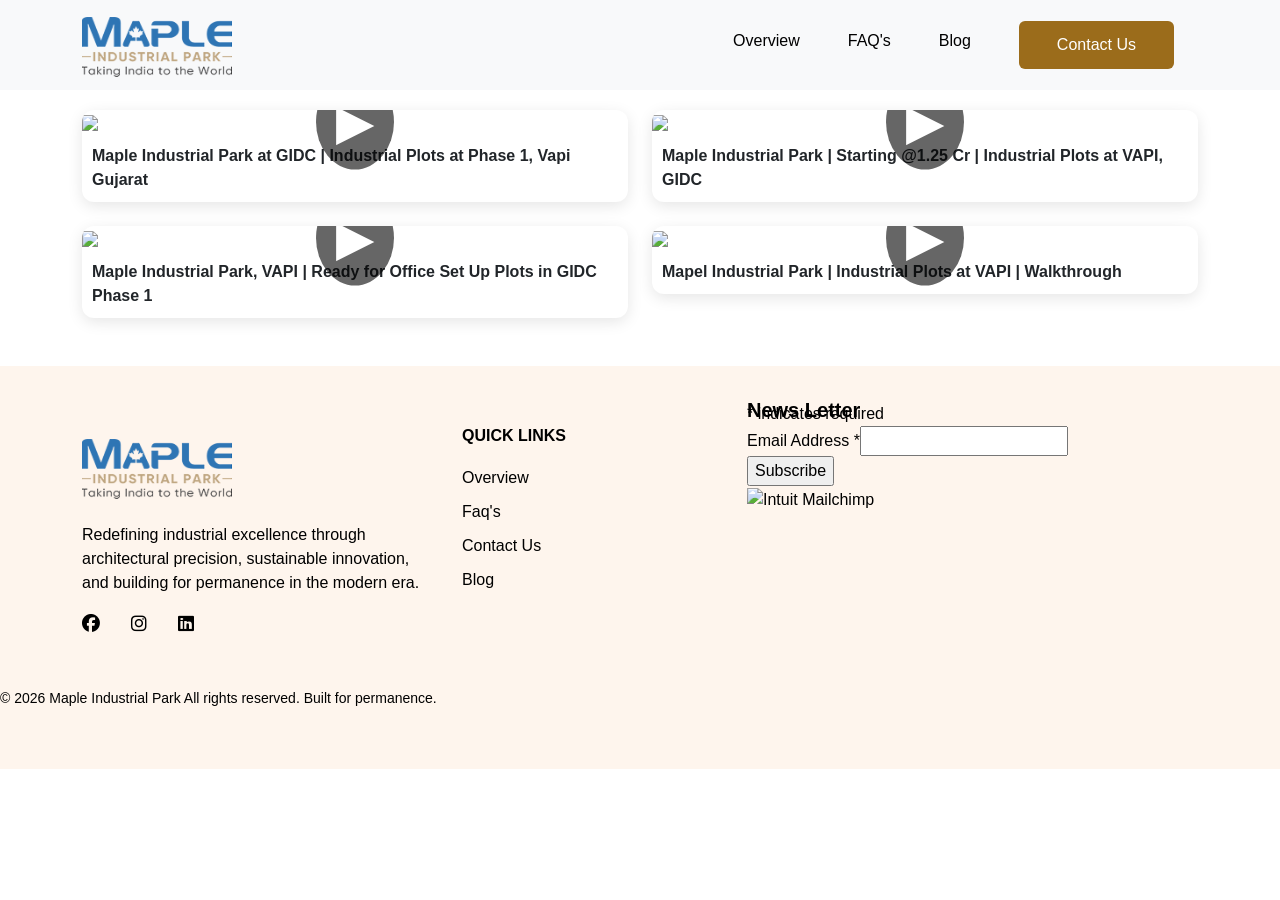
==== blog.html @ 60f50d87 "Add files via upload" ====
<!DOCTYPE html>
<html lang="en">
<head>
  <meta charset="UTF-8">
  <meta name="viewport" content="width=device-width, initial-scale=1">
  <title>Maple</title>

 <!-- Bootstrap CSS -->
    <link
      href="https://cdn.jsdelivr.net/npm/bootstrap@5.3.3/dist/css/bootstrap.min.css"
      rel="stylesheet"
    />

     <!-- Custom CSS -->
    <link rel="stylesheet" href="css/style.css" />



     <link
      href="https://fonts.googleapis.com/css2?family=Caveat:wght@400;600;700&display=swap"
      rel="stylesheet"
    />

    <link
      rel="stylesheet"
      href="https://cdnjs.cloudflare.com/ajax/libs/font-awesome/6.5.0/css/all.min.css"
    />

    <link
      href="https://fonts.googleapis.com/css2?family=Libre+Baskerville:wght@400;700&display=swap"
      rel="stylesheet"
    />

    
    <link 
    href="https://fonts.googleapis.com/css2?family=Lato:ital,wght@0,100;0,300;0,400;0,700;0,900;1,100;1,300;1,400;1,700;1,900&family=Montserrat:ital,wght@0,100..900;1,100..900&family=Nunito+Sans:ital,opsz,wght@0,6..12,200..1000;1,6..12,200..1000&display=swap" 
    rel="stylesheet"
    />

    <link
      rel="stylesheet"
      href="https://cdn.jsdelivr.net/npm/bootstrap-icons@1.11.3/font/bootstrap-icons.css"
    />


    <link rel="icon" type="image/png" href="images/favicon_ico.png">


    <link href="//cdn-images.mailchimp.com/embedcode/classic-061523.css" rel="stylesheet" type="text/css">

  
</head>

<body>


    <nav
      class="navbar navbar-expand-lg navbar-light bg-light position-absolute top-0 start-0 w-100"
      style="background-color: rgba(255, 255, 255, 1); z-index:1000;"
        >
      <div class="container">
        <!-- Logo -->
        <a class="navbar-brand" href="index.html">
          <img
            src="images\logo_new_1.png"
            width="150"
            height="60"
            class="d-inline-block align-text-top"
            alt="Logo"
          />
        </a>

        <!-- Hamburger Button -->
        <button
          class="navbar-toggler"
          type="button"
          data-bs-toggle="collapse"
          data-bs-target="#mainNavbar"
        >
          <span class="navbar-toggler-icon"></span>
        </button>

        <!-- Menu -->
        <div class="collapse navbar-collapse" id="mainNavbar">
          <ul class="navbar-nav ms-auto">
            <li class="nav-item mx-3">
              <a class="nav-link active" href="index.html">Overview</a>
            </li>
            <li class="nav-item mx-3">
              <a class="nav-link active" href="faqs.html">FAQ's</a>
            </li>
            <li class="nav-item mx-3">
              <a class="nav-link active" href="blog.html">Blog</a>
            </li>
            

            <button
              type="button"
              class="btn  mx-3 text-white px-4 py-1 mx-4"
              style="background-color: #9B6C1B"
            >
              <a href="contact_us.html" class="btn text-white" role="button">Contact Us</a>
            </button>

          </ul>
        </div>
      </div>
    </nav>


    <section id="blog">

      <div class="container my-5">

        <h2 class="text-center mb-4">Our Video Blog</h2>

        <div class="row g-4">




          <!-- <iframe width="560" height="315" src="https://www.youtube.com/embed/GJcdnTCsssk?si=n8woYSZh-W6G5MB_" title="YouTube video player" frameborder="0" allow="accelerometer; autoplay; clipboard-write; encrypted-media; gyroscope; picture-in-picture; web-share" referrerpolicy="strict-origin-when-cross-origin" allowfullscreen></iframe> -->

          <!-- Video 1 -->
          <div class="col-lg-6 col-md-6 col-12">
            <div class="video-card">
              <div class="video-thumbnail" data-video-id="GJcdnTCsssk" onclick="playVideo(this, 'GJcdnTCsssk')">
                <img src="https://img.youtube.com/vi/GJcdnTCsssk/hqdefault.jpg" class="img-fluid">
                <div class="play-btn">▶</div>
              </div>
              <div class="video-title">Maple Industrial Park at GIDC | Industrial Plots at Phase 1, Vapi Gujarat</div>
            </div>
          </div>



        
          <!-- <iframe width="560" height="315" src="https://www.youtube.com/embed/DKEtXfh9ASQ?si=tRw82xtu9lzBPoAW" title="YouTube video player" frameborder="0" allow="accelerometer; autoplay; clipboard-write; encrypted-media; gyroscope; picture-in-picture; web-share" referrerpolicy="strict-origin-when-cross-origin" allowfullscreen></iframe> -->

          <!-- Video 2 -->
          <div class="col-lg-6 col-md-6 col-12">
            <div class="video-card">
              <div class="video-thumbnail" data-video-id="DKEtXfh9ASQ" onclick="playVideo(this, 'DKEtXfh9ASQ')">
                <img src="https://img.youtube.com/vi/GJcdnTCsssk/hqdefault.jpg" class="img-fluid">
                <div class="play-btn">▶</div>
              </div>
              <div class="video-title">Maple Industrial Park | Starting @1.25 Cr | Industrial Plots at VAPI, GIDC</div>
            </div>
          </div>




          <!-- <iframe width="560" height="315" src="https://www.youtube.com/embed/JirCPtrl8Us?si=dyFGDROiax-Jpcpb" title="YouTube video player" frameborder="0" allow="accelerometer; autoplay; clipboard-write; encrypted-media; gyroscope; picture-in-picture; web-share" referrerpolicy="strict-origin-when-cross-origin" allowfullscreen></iframe> -->

          <!-- Video 3 -->
          <div class="col-lg-6 col-md-6 col-12">
          <div class="video-card">
            <div class="video-thumbnail" data-video-id="JirCPtrl8Us" onclick="playVideo(this, 'JirCPtrl8Us')">
              <img src="https://img.youtube.com/vi/GJcdnTCsssk/hqdefault.jpg" class="img-fluid">
              <div class="play-btn">▶</div>
            </div>
            <div class="video-title">Maple Industrial Park, VAPI | Ready for Office Set Up Plots in GIDC Phase 1</div>
          </div>
          </div>




          <!-- <iframe width="560" height="315" src="https://www.youtube.com/embed/nOAZSbTJhhA?si=JARxRlSx94N-RtrA" title="YouTube video player" frameborder="0" allow="accelerometer; autoplay; clipboard-write; encrypted-media; gyroscope; picture-in-picture; web-share" referrerpolicy="strict-origin-when-cross-origin" allowfullscreen></iframe> -->

          

          <!-- Video 4 -->
          <div class="col-lg-6 col-md-6 col-12">
          <div class="video-card">
            <div class="video-thumbnail" data-video-id="nOAZSbTJhhA" onclick="playVideo(this, 'nOAZSbTJhhA')">
              <img src="https://img.youtube.com/vi/GJcdnTCsssk/hqdefault.jpg" class="img-fluid">
              <div class="play-btn">▶</div>
            </div>
            <div class="video-title">Mapel Industrial Park | Industrial Plots at VAPI | Walkthrough</div>
          </div>

          </div>


        </div>

      </div>

      </section>



<footer class="footer">
      <div class="container">
        <div class="row">
         
          <div class="col-lg-4">
            <a class="navbar-brand" href="index.html"></a>
            <img
              src="images\logo_new_1.png"
              width="150"
              height="60"
              class="d-inline-block align-text-top"
              alt="Logo"
            />

            <div class="footer-contact mt-4">
              <p>
                Redefining industrial excellence through architectural
                precision, sustainable innovation, and building for
                permanence in the modern era.
              </p>

             
            </div>

          
            <div class="social-icons d-flex align-items-center gap-3 mt-3">

              <a href="https://www.facebook.com" target="_blank">
                <i class="fab fa-facebook"></i>
              </a>

              <a href="https://www.instagram.com" target="_blank">
                <i class="fab fa-instagram"></i>
              </a>
             
              <a href="https://www.linkedin.com" target="_blank">
                <i class="fab fa-linkedin"></i>
              </a>
            </div>


          </div>

          <!-- Quick Links -->
          <div class="col-lg-3 footer-text-gapping">
            <h6>QUICK LINKS</h6>

            <a  href="index.html">Overview</a>
            <a  href="faqs.html">Faq's</a>
            <a  href="contact_us.html">Contact Us</a>
            <a  href="blog.html">Blog</a>
          </div>


          <!-- Newsletter -->


              <div id="mc_embed_signup" class="col-lg-5 newsletter-subscribe-low-res">
              <form 
              action="https://mapleindustrialpark.us14.list-manage.com/subscribe/post?u=c8f7ef2685ff2d5ece3eaa385&amp;id=449c632bc3&amp;f_id=00dec4e0f0" 
              method="post" 
              id="mc-embedded-subscribe-form" 
              name="mc-embedded-subscribe-form" 
              class="validate" 
              target="_blank">
                      <div id="mc_embed_signup_scroll" style="margin-top: -28px;">
                        <h5><b>News Letter</b></h5>
                          <div class="indicates-required" style="margin-top: -28px;">
                            <span class="asterisk">*</span> indicates required</div>
                          <div class="mc-field-group"><label for="mce-EMAIL">Email Address <span class="asterisk">*</span></label><input 
                            type="email" 
                            name="EMAIL" 
                            class="required email" 
                            id="mce-EMAIL" 
                            required="" 
                            value=""></div>
                      <div id="mce-responses" class="clear foot">
                          <div class="response" id="mce-error-response" style="display: none;"></div>
                          <div class="response" id="mce-success-response" style="display: none;"></div>
                      </div>
                  <div aria-hidden="true" style="position: absolute; left: -5000px;">
                      /* real people should not fill this in and expect good things - do not remove this or risk form bot signups */
                      <input type="text" name="b_c8f7ef2685ff2d5ece3eaa385_449c632bc3" tabindex="-1" value="">
                  </div>
                      <div class="optionalParent">
                          <div class="clear foot">
                              <input type="submit" name="subscribe" id="mc-embedded-subscribe" class="button" value="Subscribe">
                              <p style="margin: 0px auto;">
                                <a href="http://eepurl.com/-5q_4Z6Tuz" 
                                title="Mailchimp - email marketing made easy and fun"><span style="display: inline-block; background-color: transparent; border-radius: 4px;">
                                  <img class="refferal_badge" 
                                  src="https://digitalasset.intuit.com/render/content/dam/intuit/mc-fe/en_us/images/intuit-mc-rewards-text-dark.svg" 
                                  alt="Intuit Mailchimp" 
                                  style="width: 220px; height: 40px; display: flex; padding: 2px 0px; justify-content: center; align-items: center;"></span></a></p>
                          </div>
                      </div>
                  </div>
              </form>

              </div>

            </div>

          <!-- <form id="newsletterForm" class="col-lg-5 needs-validation" novalidate>
          
          <div class=" footer-text-gapping">
            
            <h6 class="newsletter-title">NEWS LETTER</h6>
            <input
              type="email"
              class="newsletter-input"
              placeholder="Enter Email Address"
              id="newsletterEmail"
              required
            />

            <button class="subscribe-btn">
              
              <div class="newsletter-title  type="submit" id="subscribeBtn">Submit</div>
            </button>

          </div>

          
          <div id="newsletterFeedback" class="mt-2" style="display: none;"></div>

          </form> -->
          
        </div>

        <div class="copyright">© 2026 Maple Industrial Park All rights reserved. Built for permanence.</div>
      </div>

    </footer>



     <!-- Bootstrap JS Navbar-->
    <script src="https://cdn.jsdelivr.net/npm/bootstrap@5.3.3/dist/js/bootstrap.bundle.min.js"></script>

    <!-- Custom JS -->
    <!-- <script src="js/script.js"></script> -->

    <script src="./js/script.js"></script>

    <!-- News-letter-->
    <script type="text/javascript" src="//s3.amazonaws.com/downloads.mailchimp.com/js/mc-validate.js"></script>




    <!--youtube video--> 

      <script>
      let currentPlayer = null;

      function playVideo(element, videoId) {

        // Stop previously playing video
        if (currentPlayer && currentPlayer !== element) {
          const oldVideoId = currentPlayer.getAttribute("data-video-id");

          currentPlayer.innerHTML = `
            <img src="https://img.youtube.com/vi/${oldVideoId}/hqdefault.jpg" class="img-fluid">
            <div class="play-btn">▶</div>
          `;
        }

        // Play new video
        element.innerHTML = `
          <div class="ratio ratio-16x9">
            <iframe src="https://www.youtube.com/embed/${videoId}?autoplay=1"
                    frameborder="0"
                    allow="autoplay; encrypted-media"
                    allowfullscreen>
            </iframe>
          </div>
        `;

        // Store current player
        currentPlayer = element;
      }
      </script>


</body>
</html>
---- css/style.css ----
html, body {
  overflow-x: hidden;
  margin: 0;
  padding: 0;
}



body {
      background: linear-gradient(180deg, #ffffff, #ffffff);
      font-family: Arial, sans-serif;
    }

    .section-title {
      font-size: 28px;
      font-weight: 600;
      text-align: center;
    }

    .section-subtitle {
      text-align: left;
      max-width: 1300px;
      margin: 40px auto 20px;
      color: #393987;
      font-size: 20px;
    }



    /* Navbar links hover */
      .navbar-nav .nav-link {
        position: relative;
        transition: all 0.3s ease;
      }

      /* Underline animation */
      .navbar-nav .nav-link::after {
        content: "";
        position: absolute;
        width: 0%;
        height: 2px;
        bottom: 0;
        left: 0;
        background-color: #9B6C1B;
        transition: width 0.3s ease;
      }

      .navbar-nav .nav-link:hover::after {
        width: 100%;
      }

      /* Optional: text color change */
      .navbar-nav .nav-link:hover {
        color: #9B6C1B !important;
      }


      /* Button hover */
      .navbar .btn {
        transition: all 0.3s ease;
        
      }

      .navbar .btn:hover {
        background-color: #745115 !important;
        color: #9B6C1B !important;
      }



      
    .feature-section {

      background: #FEF5ED;  
      /* background: url('images/bg1.png'); */
      padding: 40px 40px;
      border-radius: 15px;
    }

    .feature-card {
      background: #ffffff;
      border-radius: 15px;
      padding: 40px 25px;
      text-align: center;
      height: 100%;
      transition: 0.3s;
    }

    .feature-card:hover {
      transform: translateY(-5px);
    }

    .feature-icon {
      width: 45px;
      margin-bottom: 15px;
    }

    .feature-title {
      font-size: 14px;
      font-weight: 700;
      color: #3b3b8f;
      margin-bottom: 5px;
    }

    .feature-text {
      font-size: 16px;
      color: #000000;
    }

   


    .feature-card-train {
      
      border-radius: 15px;
      padding: 40px 25px;
      text-align: left;
      height: 100%;
      transition: 0.3s;
    }


    .feature-card-yellow-bg {
      
      border-radius: 15px;
      padding: 20px 25px;
      text-align: left;
      height: 100%;
      transition: 0.3s;
      
    }




    .feature-frame {

      background: #ffffff;  
      border-radius: 15px;
    }

    .feature-card-frame-number {
      
      border-radius: 15px;
     
      text-align: left;
      height: 100%;
      transition: 0.3s;
    }



    .feature-card-amenities {
      
      position: relative;
      text-align: center;
      height: 100%;
      transition: 0.3s;
      font-size: 16px;
      margin-bottom: 10px;
    }


     .section-subtitle-amenities {
      text-align: left;
      margin: 50px auto 20px;
      max-width: 1100px;
      color: #393987;
      font-size: 20px;
    }


    /* Position text over existing white box */
    .img-text {
      position: absolute;
      bottom: 40px;   /* adjust based on your image */
      right: -6px;    /* adjust based on your image */
      width: 200px;   /* match white box width */
      font-size: 16px;
      font-weight: 500;
      color: #000;
    }




  .feature-wrapper {
  background-color: #3b3b8f; /* purple bg */
  border-radius: 10px;
}

.feature-card-yellow-bg {
  background: #FEF5ED; 
  border-radius: 12px;
  padding: 15px 10px;
  height: 100%;
  transition: 0.3s;
}

.feature-card-yellow-bg:hover {
  transform: translateY(-5px);
}

.feature-icon {
  width: 60px;
  height: 60px;
  object-fit: contain;
}

.feature-text-yellow-card {
  font-size: 14px;
  font-weight: 600;
  color: #2c2c2c;
  text-align:justify;
 
}


.feature-card-gallery {
      
      position: relative;
      text-align: center;
      transition: 0.3s;
      scale: 90%;
  
}

.text-gallery{
      font-size: 40px;
}


.map-text-low-res{
      margin-left: -70px;
      
}




.video-card {
  background: #fff;
  border-radius: 12px;
  overflow: hidden;
  box-shadow: 0 4px 15px rgba(0,0,0,0.1);
}

.video-thumbnail {
  position: relative;
  cursor: pointer;
}

.video-thumbnail img {
  width: 100%;
}

.play-btn {
  position: absolute;
  top: 50%;
  left: 50%;
  transform: translate(-50%, -50%);
  font-size: 50px;
  color: white;
  background: rgba(0,0,0,0.6);
  border-radius: 50%;
  padding: 10px 20px;
}

.video-title {
  padding: 10px;
  font-weight: 600;
}


.footer{
background: linear-gradient(90deg,#FEF5ED,#FEF5ED);
color:#000000;
padding:60px 0;
position:relative;
overflow:hidden;
}

.footer-logo{
font-size:32px;
font-weight:700;
letter-spacing:2px;
}

.footer small{
color:#000000;
}

.footer h6{
color:#000000;
font-weight:600;
margin-bottom:20px;
}

.footer a{
color:#000000;
text-decoration:none;
display:block;
margin-bottom:10px;
}

.footer a:hover{
color:#3b3b8f;
}

.footer-contact i{
margin-right:10px;
color:#000000;
}

.newsletter-title{
font-size:16px;
font-weight:0px;

}

.newsletter-input{

border:none;
padding:12px 20px;
width:100%;
}

.newsletter-input-description{

border: 2px;;
padding:12px 20px;
width:100%;
color:#000000
}






/* .submit-btn-contact-us{
background:#3b3b8f;
border:none;
color: #ffffff;
padding: 10px;
margin-top:20px;
margin-bottom:20px;
width:50%;
margin-right: 200px;
} */


.submit-btn-contact-us{
background:#3b3b8f;
border:none;
color: #ffffff;
padding: 10px;
margin-top:20px;
margin-bottom:20px;
width:100%;
margin-right: 0px;
}

.section-subtitle-contact-us {
      text-align: left;
      max-width: 1300px;
      margin: 40px auto 20px;
      color: #393987;
      font-size: 30px;
}


.subscribe-btn{
background:#3b3b8f;
border:none;
color: #ffffff;
padding: 10px;
margin-top:10px;
width:30%;
}

.social-icons a{
color: #000000;
margin-right:15px;
font-size:18px;
}

.copyright{
text-align:left;
margin-top:40px;
font-size:14px;
color:#000000;
}

.footer-shape{
position:absolute;
right:50px;
bottom:0;
opacity:.15;
height:220px;
}



.nav-btn{
      width:45px;
      height:45px;
      border-radius:50%;
      border:1px solid #333;
      display:flex;
      align-items:center;
      justify-content:center;
      }

      .gallery-font-size-web{

      font-size: 40px;
      
    }


    .hero-header-text{
      font-size: 20px;
      margin-bottom: 40px;
    }

    .hero-header-main-text{
      font-size: 80px;
      
      
    }

    .hero-bottom-text{
      font-size: 20px;
    }

    .reason-to-invest-text-web{
      margin-left: -880px;
    }










 @media (max-width: 576px) and (max-width: 768px) {


  .reason-to-invest-text-low-res{
      margin-left: -30px;
    }
  

      .precision-text-low-res{
        margin-bottom: -30px;
      }
      
      .price-text{
      font-size: 20px;
      margin: 8px;
      
    }

    .hero-header-text-low-res{
      font-size: 16px;
      margin-bottom: 50px;
    }

    .hero-header-main-text-low-res{
      font-size: 40px;
      
      
    }

    .hero-bottom-text-low-res{
      font-size: 16px;
      margin-bottom: 40px;
    }


    .section-subtitle {
      text-align: left;
      max-width: 1300px;
      margin: 20px auto 10px;
      color: #393987;
      font-size: 18px;
      padding: 16pX;
      
    }


    .section-subtitle-zerotwo-text {
      
      margin-left: -12px;
     
    }

    
    .feature-card-train {
      
      border-radius: 15px;
      text-align: left;
      height: 100%;
      transition: 0.3s;
      
    }

   

    .feature-section {

      background: #FEF5ED;  
      /* background: url('images/bg1.png'); */
      padding: 0px 0px;
      border-radius: 15px;
      
    }

    .feature-text {
      font-size: 16px;
      color: #000000;
      
    }

    .feature-text-gapping-low-res{

      margin-top: -30px;
    }

    .feature-text-subtitle-gapping-low-res{

      margin-top: -30px;
    }

    .feature-image-gapping-low-res{

      margin-top: 40px;
    }


    .feature-card-five-icons{

     
      background: #ffffff;
      border-radius: 15px;
      padding: 40px 25px;
      text-align: center;
      height: 100%;
      transition: 0.3s;
      scale: 90%;
    }



    .img-aminities-low-res {
      margin-bottom: 30px;
    }

    .img-text-aminities-low-res {
      position: absolute;
      bottom: 25px;   /* adjust based on your image */
      right: 0px;    /* adjust based on your image */
      width: 100px;   /* match white box width */
      font-size: 10px;
      font-weight: 500;
      color: #000;

    }


   .img-aminities-low-res-img{

      width: 120%;
      margin-left: -26px;

   }

   .img-aminities-low-res-img-margin{

     margin-top: -26px;
     
   }

   .img-aminities-low-res-text{

     
     position: absolute;
      right: 0px;    /* adjust based on your image */
      width: 100px;   /* match white box width */
      font-size: 10px;
      font-weight: 500;
      color: #000;
      margin-bottom: -40px;


   }

   .img-ports-communication-margin{
      margin-top: -2px;
   }

   
    .innovation-capital-low-res{

      height: 150px;
    }

    .gallery-font-size{

      font-size: xx-large;
      margin-top: -40px;
    }


    .section-subtitle-contact-us-low-res{
      margin-left: 10px;
    }

    .headquarters-text-low-res{

      margin-left: -120px;

    }

    .communication-low-res{
      margin-left: -14px;
    }

    .map-text-low-res{
      margin-left: -230px;
      
    }

    .map-low-res{
      margin-left: -500px;
      width: 55%;
      height: 100%;
      
    }



    .footer-text-gapping{

      margin-top: 50px;

    }

   .faq-left-right{
    scale: 96%;
   }


    .feature-text-gapping{
      margin-top: -50px;
    }


    .newsletter-subscribe-low-res{
      margin-top: 50px;
      margin-left: -20px;
      
    }

  }
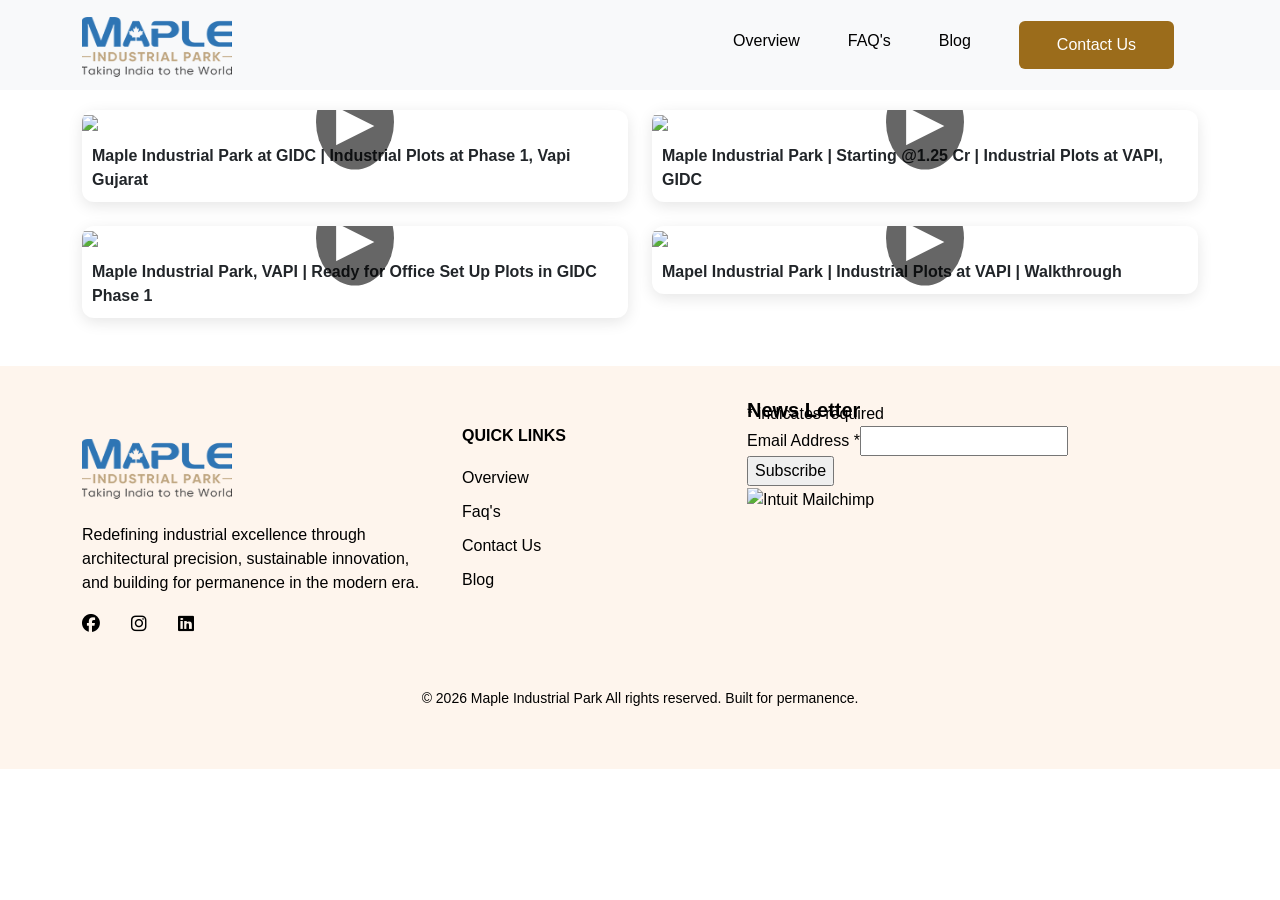
==== commit 1d7dd341: "Add files via upload" ====
--- a/blog.html
+++ b/blog.html
@@ -223,7 +223,7 @@
                 <i class="fab fa-facebook"></i>
               </a>
 
-              <a href="https://www.instagram.com" target="_blank">
+              <a href="https://www.instagram.com/maple_industrial_park/" target="_blank">
                 <i class="fab fa-instagram"></i>
               </a>
              
--- a/css/style.css
+++ b/css/style.css
@@ -386,7 +386,7 @@
 }
 
 .copyright{
-text-align:left;
+text-align:center;
 margin-top:40px;
 font-size:14px;
 color:#000000;
